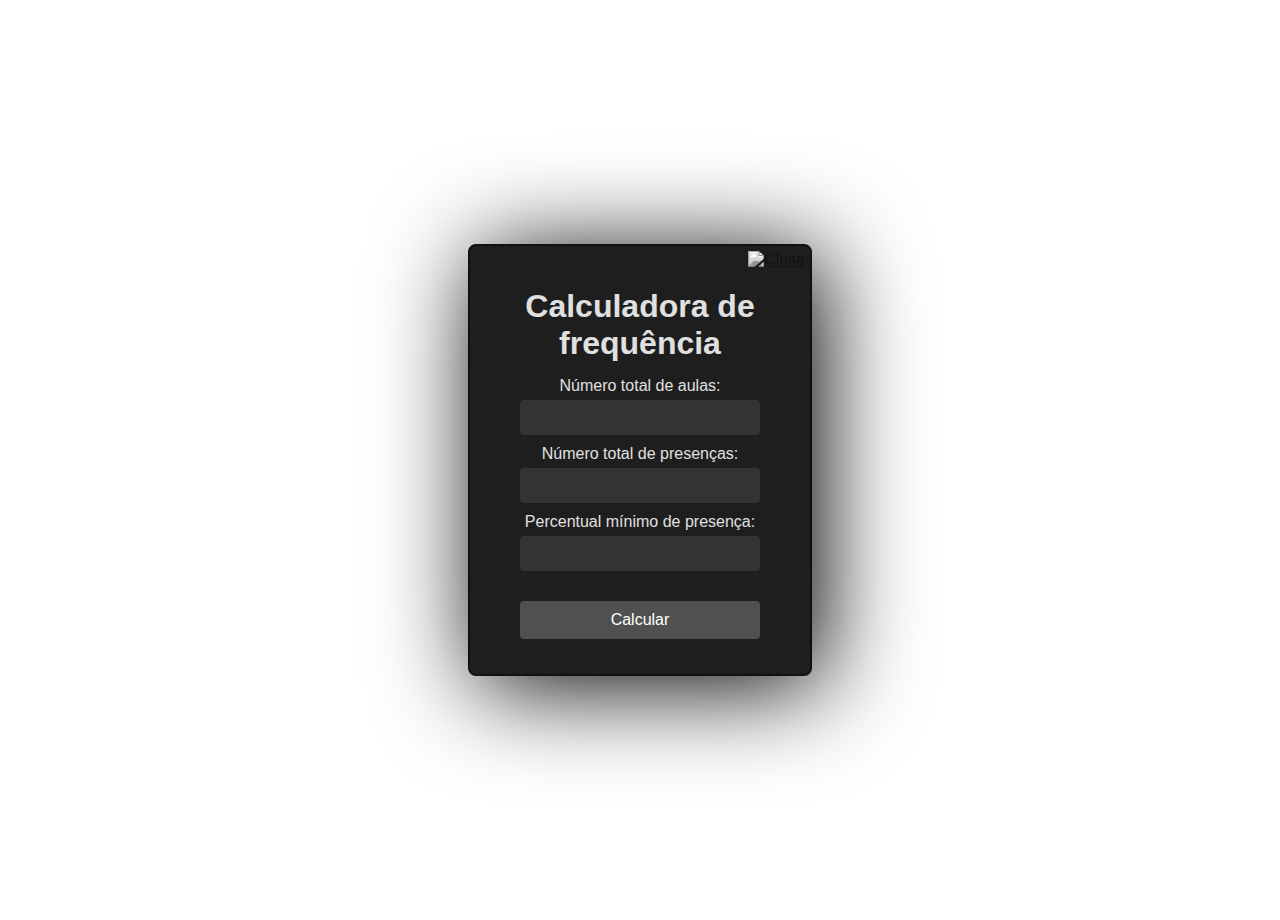
==== Pages/Frequency Calculator.html @ 72f22519 "Development Update" ====
<!DOCTYPE html>
<html lang="pt-BR">
    <head>
        <meta charset="UTF-8" />
        <meta http-equiv="X-UA-Compatible" content="IE=edge" />
        <meta name="viewport" content="width=device-width, initial-scale=1.0" />
        <meta
            name="description"
            content="Calculadora de Presença para estudantes que desejam calcular o percentual de presença e a recuperação de períodos necessária."
        />
        <meta
            name="keywords"
            content="Calculadora, Escola, Presença, Frequency Calculator, Estudantes"
        />
        <meta name="author" content="GregSaid" />
        <title>Frequency Calculator</title>
        <link rel="stylesheet" href="/Code/CSS/Frequency Calculator.css" />
        <script src="/Code/JS/Frequency Calculator.js"></script>
    </head>
    <body>
        <div class="container">
            <div class="close-btn">
                <a href="../index.html">
                    <img src="../img/Icons/Close.png" alt="Close" />
                </a>
            </div>

            <h1>Calculadora de frequência</h1>
            <form id="presencaForm">
                <label for="total-aulas">Número total de aulas:</label>
                <input
                    type="number"
                    id="total-aulas"
                    inputmode="numeric"
                    required
                    oninput="validarNumerosInteiros(this); atualizarPresencas(); OcultarAprovado(); OcultarResultado();"
                    onkeypress="return CheckChar(event)"
                />

                <label for="presencas">Número total de presenças:</label>
                <input
                    type="number"
                    id="presencas"
                    inputmode="numeric"
                    required
                    oninput="validarNumerosInteiros(this); validarPresencas(); OcultarAprovado(); OcultarResultado();"
                    onkeypress="return CheckChar(event)"
                />

                <label for="percentual-minimo"
                    >Percentual mínimo de presença:</label
                >
                <input
                    type="number"
                    id="percentual-minimo"
                    inputmode="numeric"
                    required
                    oninput="LimitarNumeros(this); validarvalorMaximo(this); OcultarAprovado(); OcultarResultado();"
                    onkeypress="return CheckChar(event)"
                />

                <button type="button" onclick="calcular()">Calcular</button>
            </form>

            <p id="erro" class="erro"></p>
            <h2 id="resultado" class="resultado"></h2>
        </div>
    </body>
</html>
---- Code/CSS/Frequency Calculator.css ----
body {
    font-family: Arial, sans-serif;
    color: #e0e0e0;
    margin: 10px;
    padding: 0;
    display: flex;
    justify-content: center;
    align-items: center;
    height: 100vh;
    overflow: auto;
    background-image: url('/img/Background/Blur/FrequencyMenu.jpg');
    background-size: cover;
    background-position: center;
    background-repeat: no-repeat;
}

.container {
    position: relative;
    background-color: #1e1e1e;
    padding: 20px;
    border-radius: 8px;
    box-shadow: 10px 10px 100px rgba(0, 0, 0, 1);
    width: 300px;
    text-align: center;
    border: 2px solid #111111;
}

.container.red {
    background-color: rgb(100, 0, 0);
    border: 2px solid #ff0000;
    animation: shake 0.5s ease;
}

.container.green {
    background-color: rgb(0, 100, 0);
    border: 2px solid rgb(0, 255, 0);
    animation: rubberband 0.5s ease;
}

.close-btn {
    position: absolute;
    top: 5px;
    right: 5px;
    cursor: pointer;
}

.close-btn img {
    width: 30px;
    height: 30px;
    filter: grayscale();
    transition: transform 0.3s, filter 0.3s ease;
}

.close-btn:hover img {
    transform: scale(1.1);
    filter: drop-shadow(0px 0px 5px rgb(255, 0, 0));
}

.resultado,
.erro {
    font-weight: bold;
    color: #e0e0e0;
    margin-top: 15px;
    text-align: center;
}

.resultado {
    margin-bottom: 15px;
}

.aprovado {
    color: #00ff00;
    filter: drop-shadow(0px 0px 10px #00ff00);
}

.reprovado {
    color: #ff0000;
    filter: drop-shadow(0px 0px 10px #ff0000);
}

.erro {
    color: #ff0000;
    font-size: 16px;
    margin-bottom: 15px;
}

h1 {
    color: #e0e0e0;
    margin-bottom: 15px;
    text-align: center;
}

label {
    display: block;
    margin: 10px 0 5px;
    color: #e0e0e0;
    text-align: center;
}

input {
    padding: 10px;
    border: none;
    outline: rgba(0, 0, 0, 0);
    border-radius: 4px;
    background-color: rgb(51, 51, 51);
    color: #e0e0e0;
    text-align: center;
    box-sizing: border-box;
    width: 80%;
    transition: background-color 0.3s, transform 0.3s, outline 0.3s;
}

input.red {
    background-color: rgb(50, 0, 0);
}

input.green {
    background-color: rgb(0, 50, 0);
}

input:focus {
    outline: 1px solid #ffffff;
    outline-offset: 2px;
}

input:focus.red {
    outline: 1px solid #ff0000;
}

input:focus.green {
    outline: 1px solid #00ff00;
}

input:hover {
    background: #505050;
    transform: scale(1.1);
}

input:hover.red {
    background-color: rgb(255, 0, 0);
}

input:hover.green {
    background-color: #00ff00;
}

input[type='number']::-webkit-inner-spin-button,
input[type='number']::-webkit-outer-spin-button {
    -webkit-appearance: none;
    margin: 0;
}

button {
    padding: 10px;
    width: 100%;
    border: none;
    border-radius: 4px;
    background-color: #505050;
    color: #ffffff;
    font-size: 16px;
    cursor: pointer;
    margin-top: 30px;
    width: 80%;
    transition: background-color 0.3s, transform 0.3s,
        box-shadow 0.3s;
}

button.red {
    background-color: rgb(50, 0, 0);
}

button.green {
    background-color: rgb(0, 50, 0);
}

button:hover {
    box-shadow: 0px 0px 10px rgb(100, 100, 255);
    background-color: rgb(100, 100, 255);
    transform: scale(1.1);
}

button:hover.red {
    box-shadow: 0px 0px 10px rgb(255, 0, 0);
    background-color: rgb(255, 0, 0);
}

button:hover.green {
    box-shadow: 0px 0px 10px #00ff00;
    background-color: #00ff00;
}

button:disabled {
    cursor: not-allowed;
}

div form {
    text-align: center;
    align-items: center;
    justify-content: center;
}

#Small {
    font-size: medium !important;
}

@keyframes shake {
    0% {
        transform: translateX(0);
    }
    25% {
        transform: translateX(-5px);
    }
    50% {
        transform: translateX(5px);
    }
    75% {
        transform: translateX(-5px);
    }
    100% {
        transform: translateX(0);
    }
}

@keyframes rubberband {
    0% {
        transform: scaleX(1);
    }
    40% {
        transform: scaleX(1.12) scaleY(0.75);
    }
    55% {
        transform: scaleX(0.85) scaleY(1);
    }
    65% {
        transform: scaleX(1.09) scaleY(0.85);
    }
    75% {
        transform: scaleX(0.9) scaleY(1);
    }
    90% {
        transform: scaleX(1.05) scaleY(0.95);
    }
    100% {
        transform: scaleX(1) scaleY(1);
    }
}
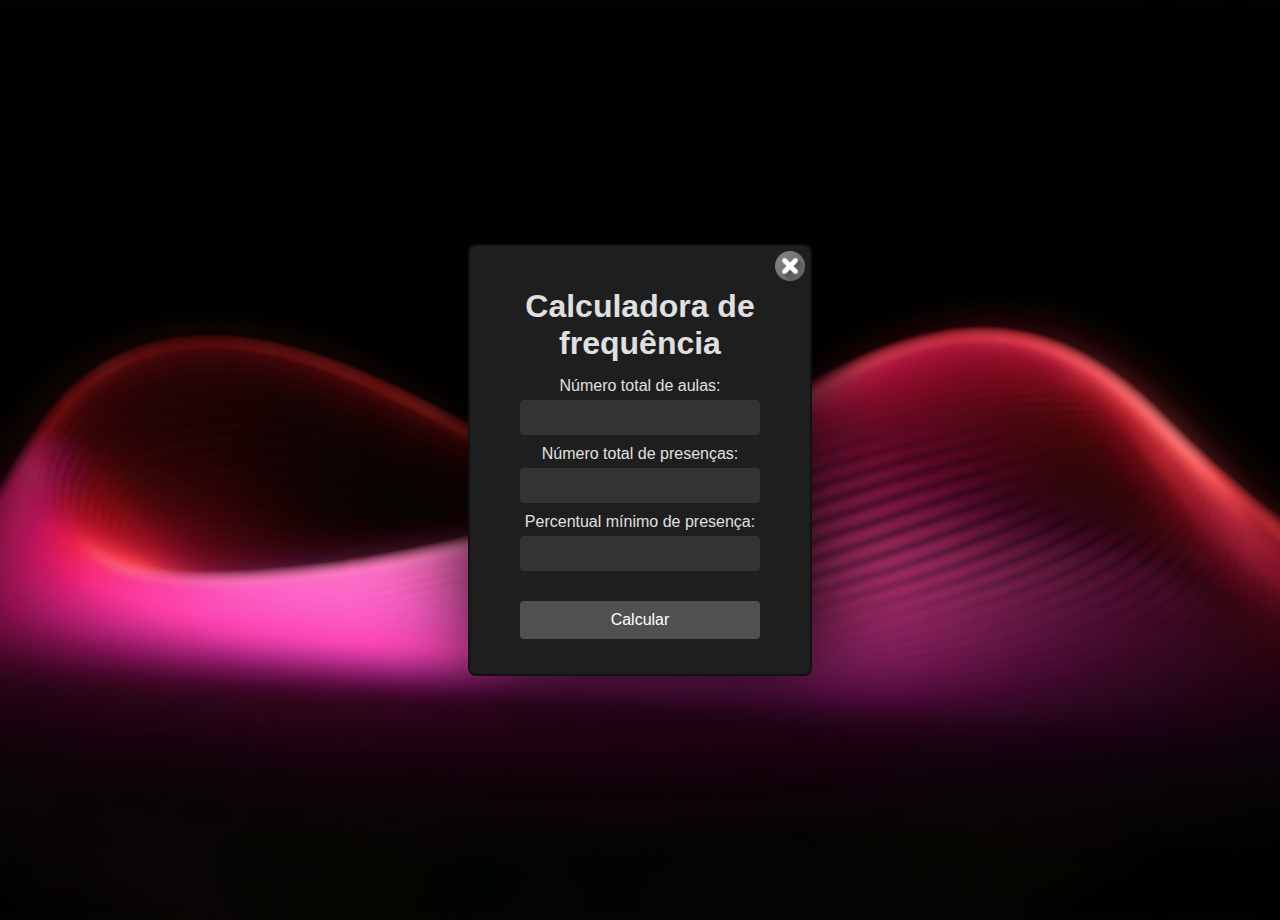
==== commit 787004fd: "URGENT UPDATE!" ====
--- a/Pages/Frequency Calculator.html
+++ b/Pages/Frequency Calculator.html
@@ -14,14 +14,14 @@
         />
         <meta name="author" content="GregSaid" />
         <title>Frequency Calculator</title>
-        <link rel="stylesheet" href="/Code/CSS/Frequency Calculator.css" />
-        <script src="/Code/JS/Frequency Calculator.js"></script>
+        <link rel="stylesheet" href="../Code/CSS/Frequency Calculator.css" />
+        <script src="../Code/JS/Frequency Calculator.js"></script>
     </head>
     <body>
         <div class="container">
             <div class="close-btn">
                 <a href="../index.html">
-                    <img src="../img/Icons/Close.png" alt="Close" />
+                    <img src="../Code/CSS/img/Icons/Close.png" alt="Close" />
                 </a>
             </div>
 
--- a/Code/CSS/Frequency Calculator.css
+++ b/Code/CSS/Frequency Calculator.css
@@ -8,7 +8,7 @@
     align-items: center;
     height: 100vh;
     overflow: auto;
-    background-image: url('/img/Background/Blur/FrequencyMenu.jpg');
+    background-image: url('./img/Background/Blur/FrequencyMenu.jpg');
     background-size: cover;
     background-position: center;
     background-repeat: no-repeat;
@@ -161,8 +161,7 @@
     cursor: pointer;
     margin-top: 30px;
     width: 80%;
-    transition: background-color 0.3s, transform 0.3s,
-        box-shadow 0.3s;
+    transition: background-color 0.3s, transform 0.3s, box-shadow 0.3s;
 }
 
 button.red {
@@ -243,4 +242,4 @@
     100% {
         transform: scaleX(1) scaleY(1);
     }
-}+}
